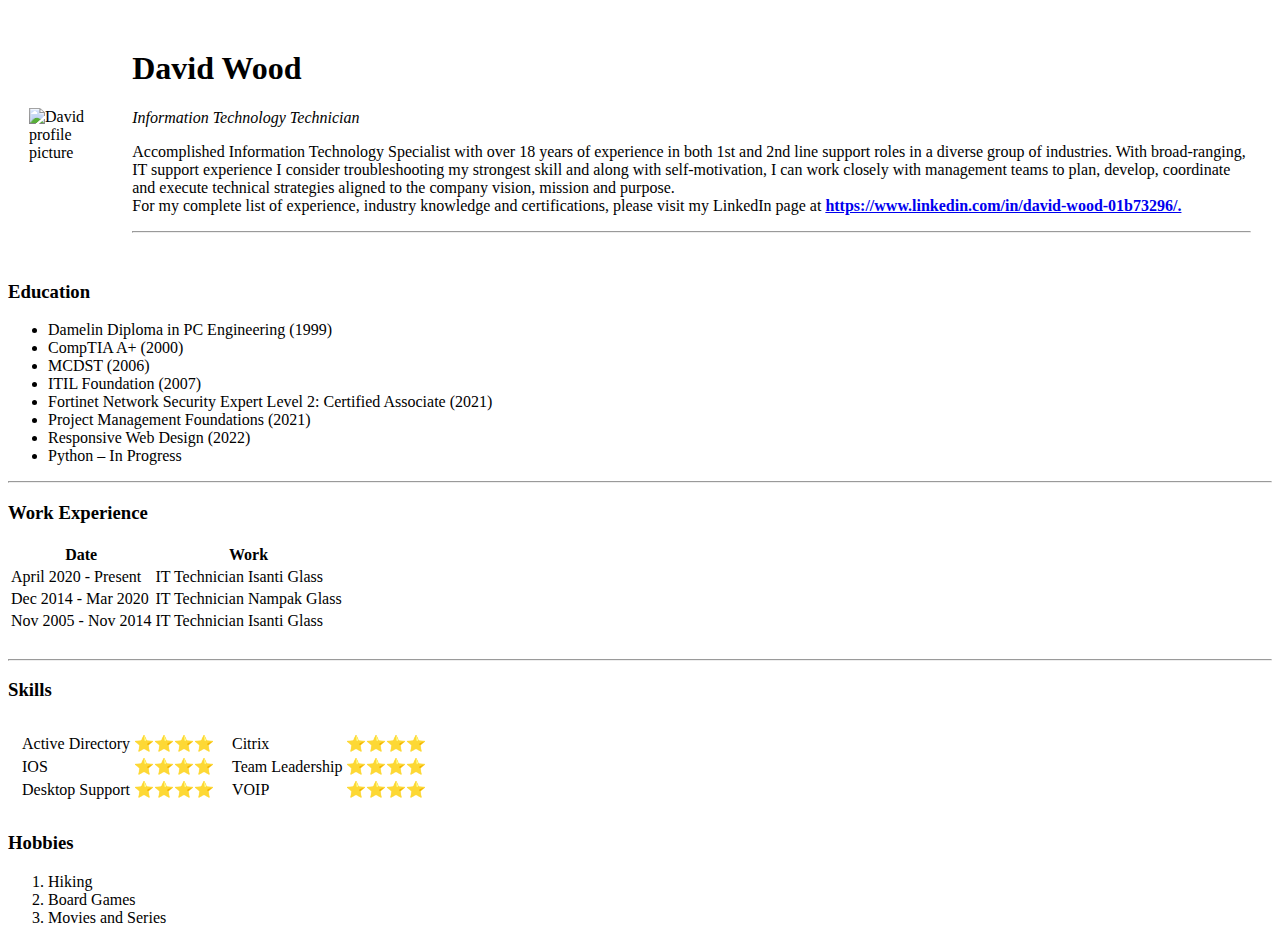
==== index.html @ 1376763b "Added new index file" ====
<!DOCTYPE html>
<html lang="en">
    <head>
        <meta charset="UTF-8">
        <title>David's Personal Site</title>

    </head>
    <body>
    <table cellspacing="20">
        <tr>
            <td>
               <img src="insight-modified.png" alt="David profile picture">
            </td>
            <td>
                      <h1>David Wood</h1>
        <p><em>Information Technology Technician</em></p>

        <p>
            Accomplished Information Technology Specialist with over 18 years of experience in both 1st and 2nd line support roles in a diverse group of industries.
            With broad-ranging, IT support experience I consider troubleshooting my strongest skill and along with self-motivation, I can work closely with management teams to plan, develop, coordinate and execute technical strategies aligned to the company vision, mission and purpose.
            <br>
            For my complete list of experience, industry knowledge and certifications, please visit my LinkedIn page at
            <a href="https://www.linkedin.com/in/david-wood-01b73296/"><strong>https://www.linkedin.com/in/david-wood-01b73296/.</strong></a>
        </p>
        <hr>
            </td>
        </tr>
    </table>


        <h3>Education</h3>

        <ul>
            <li>Damelin Diploma in PC Engineering (1999)</li>
            <li>CompTIA A+ (2000)</li>
            <li>MCDST (2006)</li>
            <li>ITIL Foundation (2007)</li>
            <li>Fortinet Network Security Expert Level 2: Certified Associate (2021)</li>
            <li>Project Management Foundations (2021)</li>
            <li>Responsive Web Design (2022)</li>
            <li>Python – In Progress</li>

        </ul>
    <hr>
        <h3>Work Experience</h3>

        <table>
            <thead>
                <tr>
                    <th>Date</th>
                    <th>Work</th>
                </tr>
            </thead>
            <tr>
                <td>April 2020 - Present</td>
                <td>IT Technician Isanti Glass</td>
            </tr>
            <tr>
                <td>Dec 2014 - Mar 2020</td>
                <td>IT Technician Nampak Glass</td>
            </tr>
            <tr>
                <td>Nov 2005 - Nov 2014</td>
                <td>IT Technician Isanti Glass</td>
            </tr>
        </table>
        <br>
        <hr>
        <h3>Skills</h3>

        <table cellspacing="10">
            <tr>
                <td>
                    <table>
            <tr>
                <td>Active Directory</td>
                <td>⭐⭐⭐⭐</td>
            </tr>
            <tr>
                <td>IOS</td>
                <td>⭐⭐⭐⭐</td>
            </tr>
            <tr>
                <td>Desktop Support</td>
                <td>⭐⭐⭐⭐</td>
            </tr>
        </table>
                </td>
                <td>
<table>
            <tr>
                <td>Citrix</td>
                <td>⭐⭐⭐⭐</td>
            </tr>
            <tr>
                <td>Team Leadership</td>
                <td>⭐⭐⭐⭐</td>
            </tr>
            <tr>
                <td>VOIP</td>
                <td>⭐⭐⭐⭐</td>
            </tr>
        </table>
                </td>
            </tr>
        </table>



        <h3>Hobbies</h3>
        <ol>
            <li>Hiking</li>
            <li>Board Games</li>
            <li>Movies and Series</li>
        </ol>


    </body>
</html>
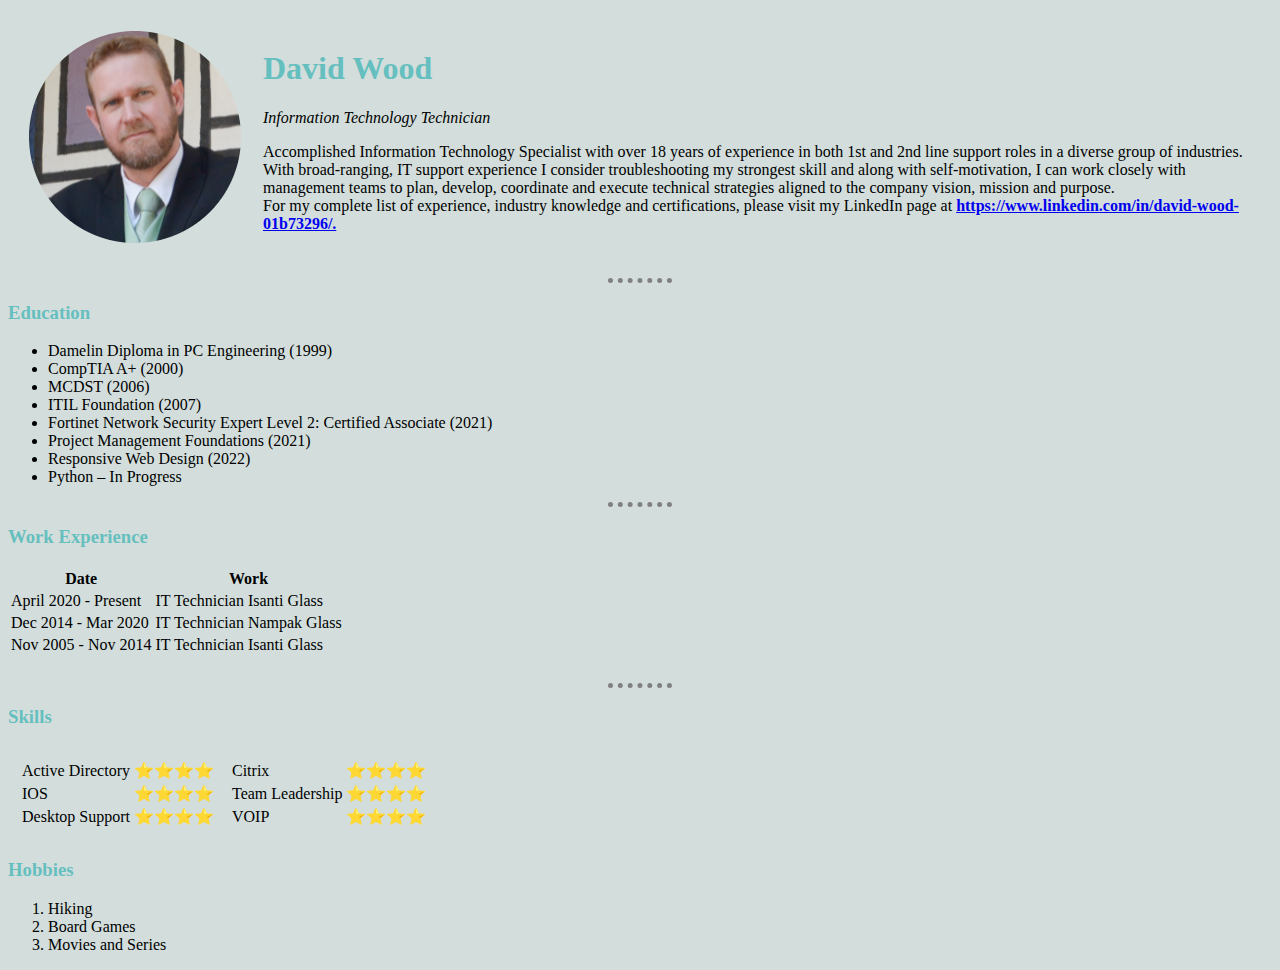
==== commit 5f62d1f5: "added sytle.css" ====
--- a/index.html
+++ b/index.html
@@ -3,6 +3,7 @@
     <head>
         <meta charset="UTF-8">
         <title>David's Personal Site</title>
+        <link rel="stylesheet" href="style.css">
 
     </head>
     <body>
@@ -22,10 +23,11 @@
             For my complete list of experience, industry knowledge and certifications, please visit my LinkedIn page at
             <a href="https://www.linkedin.com/in/david-wood-01b73296/"><strong>https://www.linkedin.com/in/david-wood-01b73296/.</strong></a>
         </p>
-        <hr>
+
             </td>
         </tr>
     </table>
+    <hr>
 
 
         <h3>Education</h3>
--- a/style.css
+++ b/style.css
@@ -0,0 +1,17 @@
+body {
+      background-color: #D3DEDC;
+      }
+
+hr  {
+    align: center;
+    border-style: dotted none none none;
+    width: 5%;
+    height: 0px;
+    border-color: grey;
+    border-width: 5px;
+
+     }
+
+h1, h3  {
+    color: #66bfbf;
+    }